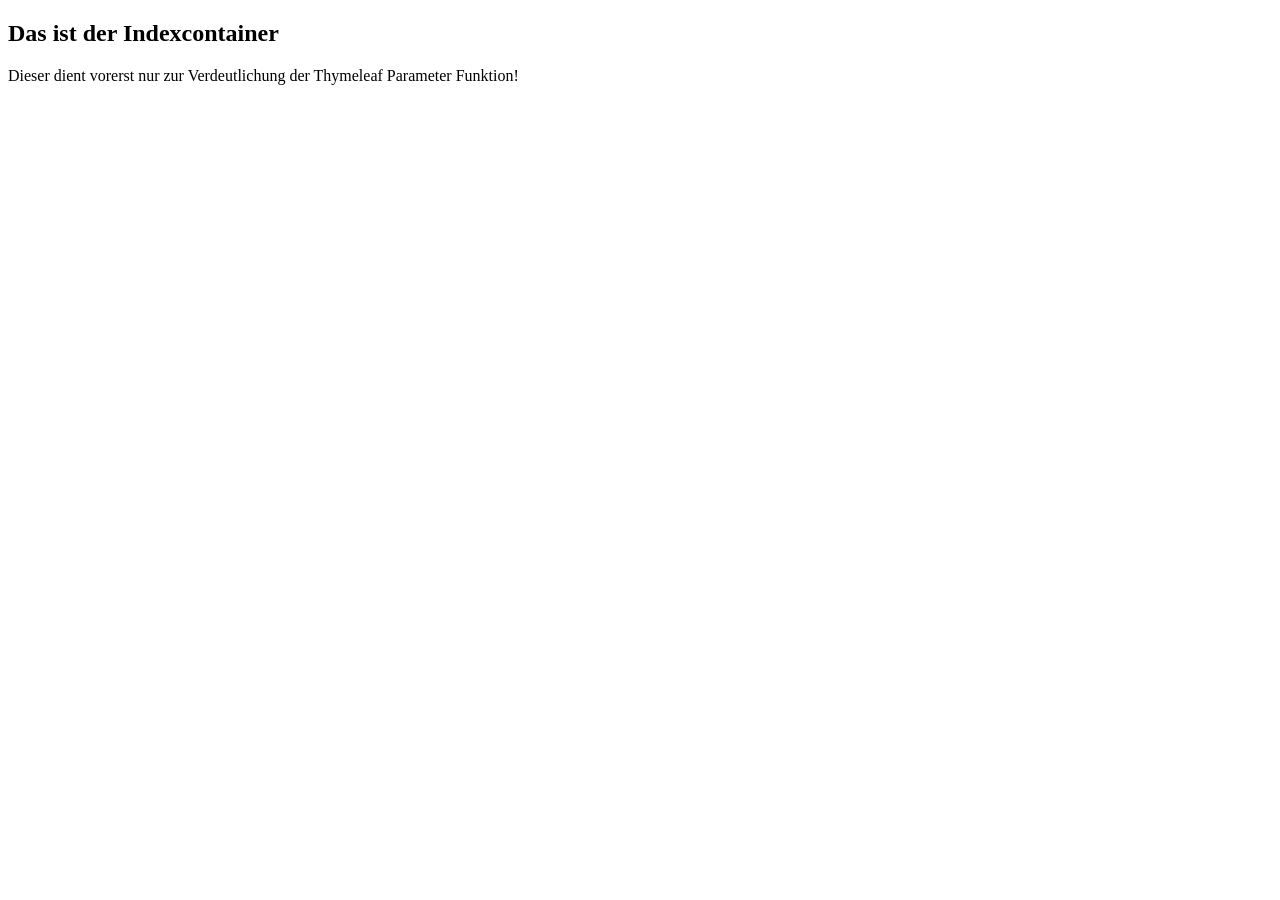
==== web/WEB-INF/views/index.html @ 22356c9b "complete backend implementation for changing from manual adding model attributes to use PageSettings" ====
<!DOCTYPE html>
<!--
  ~ Copyright (c) 2015. Tammo Schwindt (Tammon) <dev@tammon.de>
  ~
  ~ This program is free software: you can redistribute it and/or modify
  ~ it under the terms of the GNU General Public License as published by
  ~ the Free Software Foundation, either version 3 of the License, or
  ~ (at your option) any later version.
  ~
  ~ This program is distributed in the hope that it will be useful,
  ~ but WITHOUT ANY WARRANTY; without even the implied warranty of
  ~ MERCHANTABILITY or FITNESS FOR A PARTICULAR PURPOSE. See the
  ~ GNU General Public License for more details.
  ~
  ~ You should have received a copy of the GNU General Public License
  ~ along with this program.  If not, see <http://www.gnu.org/licenses/>.
  -->

<html xmlns:th="http://www.thymeleaf.org">
<head lang="en">
    <meta charset="UTF-8"/>

    <th:block th:replace="fragments/header :: header(${pageSettings.title})"/>

    <script src="../resources/js/index/order-successful-alert.js" type="text/javascript" th:src="@{/static/js/index/order-successful-alert.js}"
            th:if="${pageSettings.orderSucceeded == true}"></script>
</head>
<body>

<nav th:replace="fragments/navbar :: navbar"></nav>

<div class="container">
    <section>
        <h1>Das ist der Indexcontainer</h1>
        Dieser dient vorerst nur zur Verdeutlichung der Thymeleaf Parameter Funktion!
    </section>
</div>

<!--<div th:replace="fragments/intro :: intro"></div>-->

</body>
</html>
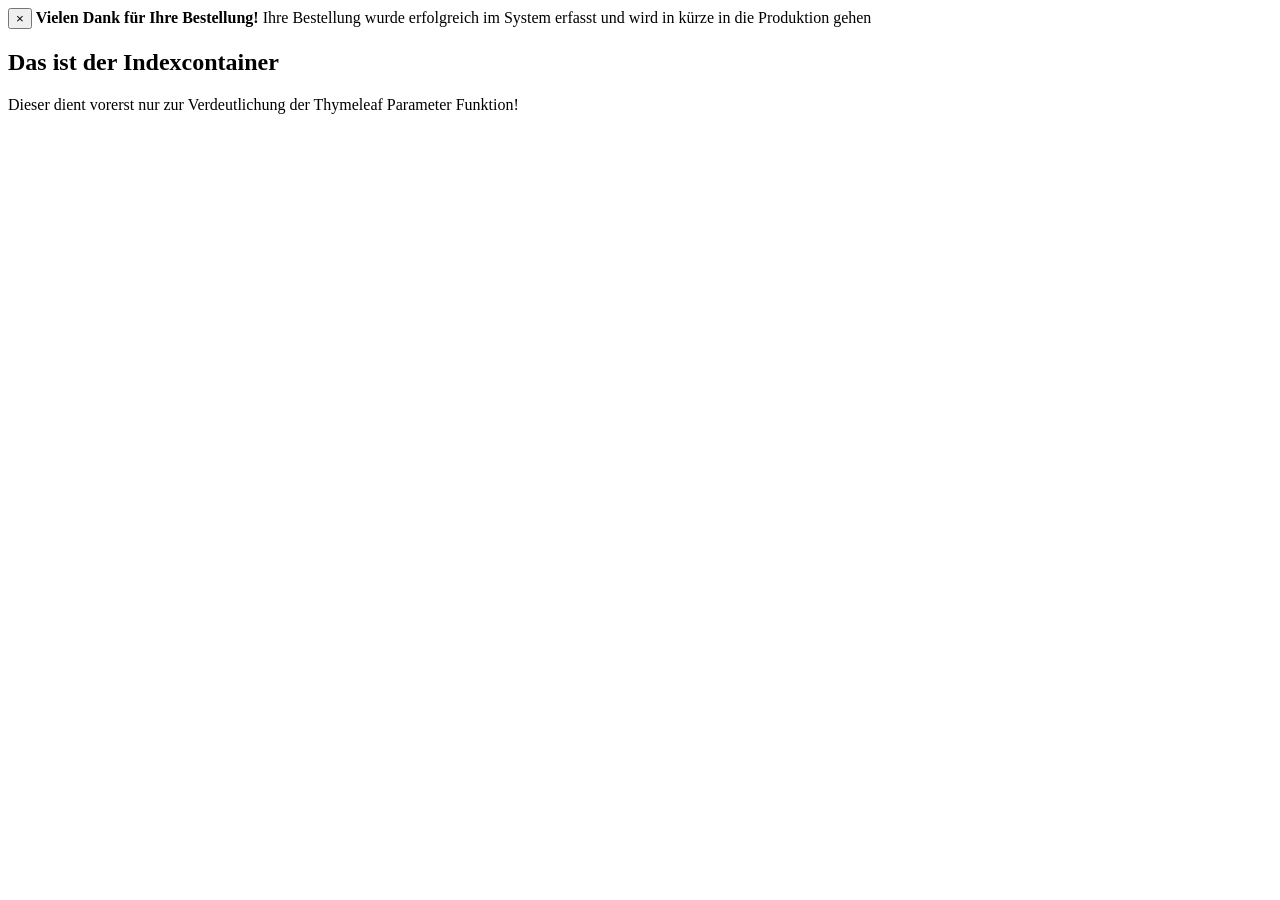
==== commit c54fae78: "added bootstrap alert for order success for non javascript browsers" ====
--- a/web/WEB-INF/views/index.html
+++ b/web/WEB-INF/views/index.html
@@ -23,20 +23,22 @@
     <th:block th:replace="fragments/header :: header(${pageSettings.title})"/>
 
     <script src="../resources/js/index/order-successful-alert.js" type="text/javascript" th:src="@{/static/js/index/order-successful-alert.js}"
-            th:if="${pageSettings.orderSucceeded == true}"></script>
+            th:if="${pageSettings.orderSucceeded}"></script>
 </head>
 <body>
 
 <nav th:replace="fragments/navbar :: navbar"></nav>
 
 <div class="container">
+    <div class="alert alert-success" th:if="${pageSettings.orderSucceeded}" id="">
+    	<button type="button" class="close" data-dismiss="alertSucceededAlert" aria-hidden="true">&times;</button>
+    	<strong>Vielen Dank f&uuml;r Ihre Bestellung!</strong> Ihre Bestellung wurde erfolgreich im System erfasst und wird in k&uuml;rze in die Produktion gehen
+    </div>
     <section>
         <h1>Das ist der Indexcontainer</h1>
         Dieser dient vorerst nur zur Verdeutlichung der Thymeleaf Parameter Funktion!
     </section>
 </div>
 
-<!--<div th:replace="fragments/intro :: intro"></div>-->
-
 </body>
 </html>
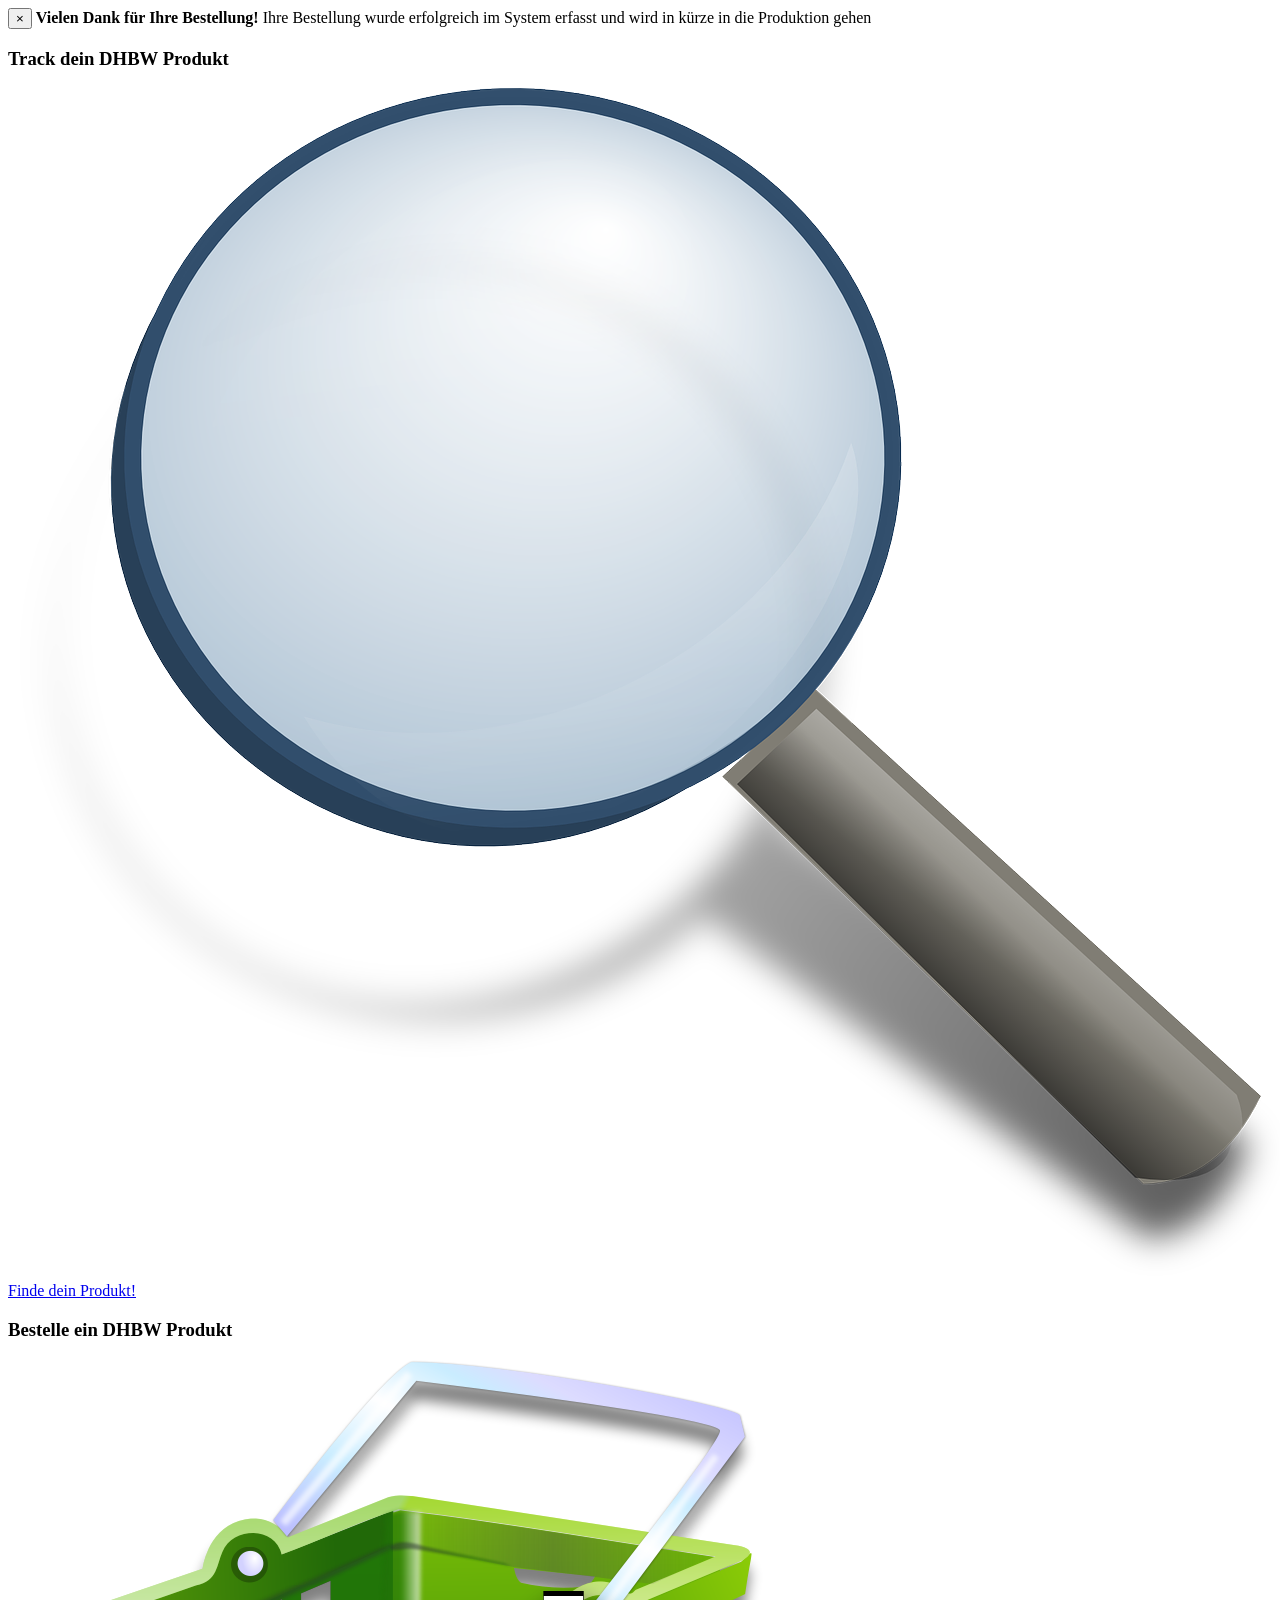
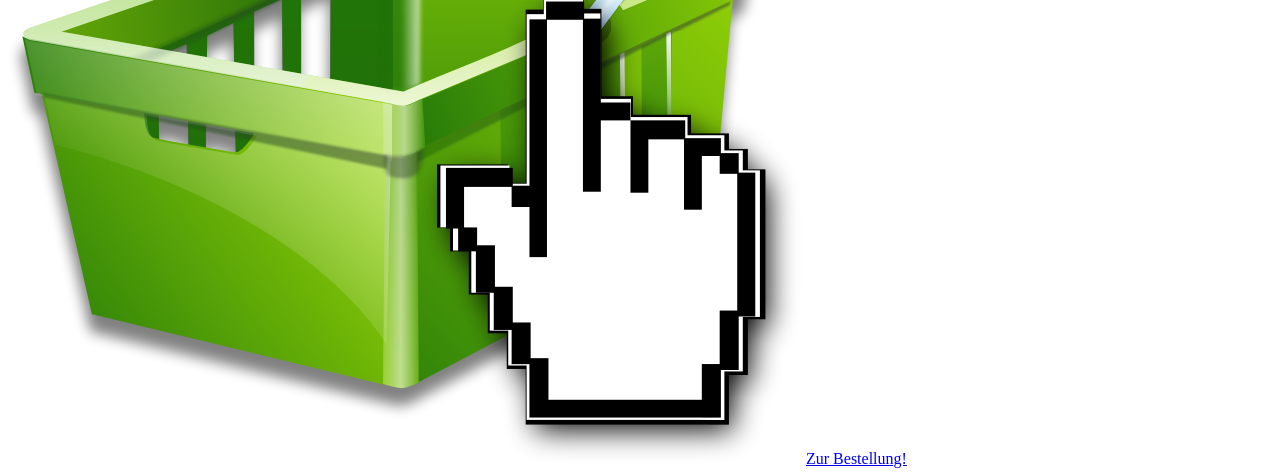
==== commit 240c42eb: "Added panels with links to product and order page" ====
--- a/web/WEB-INF/views/index.html
+++ b/web/WEB-INF/views/index.html
@@ -20,24 +20,51 @@
 <head lang="en">
     <meta charset="UTF-8"/>
 
-    <th:block th:replace="fragments/header :: header(${pageSettings.title})"/>
+    <th:block th:replace="fragments/header :: header(${pageModel.title})"/>
 
     <script src="../resources/js/index/order-successful-alert.js" type="text/javascript" th:src="@{/static/js/index/order-successful-alert.js}"
-            th:if="${pageSettings.orderSucceeded}"></script>
+            th:if="${pageModel.orderSucceeded}"></script>
 </head>
 <body>
 
 <nav th:replace="fragments/navbar :: navbar"></nav>
 
 <div class="container">
-    <div class="alert alert-success" th:if="${pageSettings.orderSucceeded}" id="">
-    	<button type="button" class="close" data-dismiss="alertSucceededAlert" aria-hidden="true">&times;</button>
-    	<strong>Vielen Dank f&uuml;r Ihre Bestellung!</strong> Ihre Bestellung wurde erfolgreich im System erfasst und wird in k&uuml;rze in die Produktion gehen
+    <div class="alert alert-success" th:if="${pageModel.orderSucceeded}" id="orderSucceededAlert">
+        <button type="button" class="close" data-dismiss="alertSucceededAlert" aria-hidden="true">&times;</button>
+        <strong>Vielen Dank f&uuml;r Ihre Bestellung!</strong> Ihre Bestellung wurde erfolgreich im System erfasst und
+        wird in k&uuml;rze in die Produktion gehen
     </div>
-    <section>
-        <h1>Das ist der Indexcontainer</h1>
-        Dieser dient vorerst nur zur Verdeutlichung der Thymeleaf Parameter Funktion!
-    </section>
+
+    <div class="row">
+        <div class="col-xs-12 col-sm-12 col-md-6 col-lg-6">
+            <div class="panel panel-default">
+                <div class="panel-heading">
+                    <h3 class="panel-title">Track dein DHBW Produkt</h3>
+                </div>
+                <div class="panel-body">
+                    <img src="../resources/images/magnifying-glass.png" class="img-responsive center-block limit-height"
+                         th:src="@{/static/images/magnifying-glass.png}" alt="track product"/>
+                    <a class="btn btn-danger center-block" type="button" href="/fim" th:href="@{/fim}">Finde dein
+                        Produkt!</a>
+                </div>
+            </div>
+        </div>
+        <div class="col-xs-12 col-sm-12 col-md-6 col-lg-6">
+            <div class="panel panel-default">
+                <div class="panel-heading">
+                    <h3 class="panel-title">Bestelle ein DHBW Produkt</h3>
+                </div>
+                <div class="panel-body ">
+                    <img class="img-responsive center-block limit-height" src="../resources/images/order-basket.png"
+                         th:src="@{/static/images/order-basket.png}" alt="order"/>
+                    <a class="btn btn-danger center-block" type="button" href="/order" th:href="@{/order}">Zur
+                        Bestellung!</a>
+                </div>
+            </div>
+        </div>
+    </div>
+
 </div>
 
 </body>
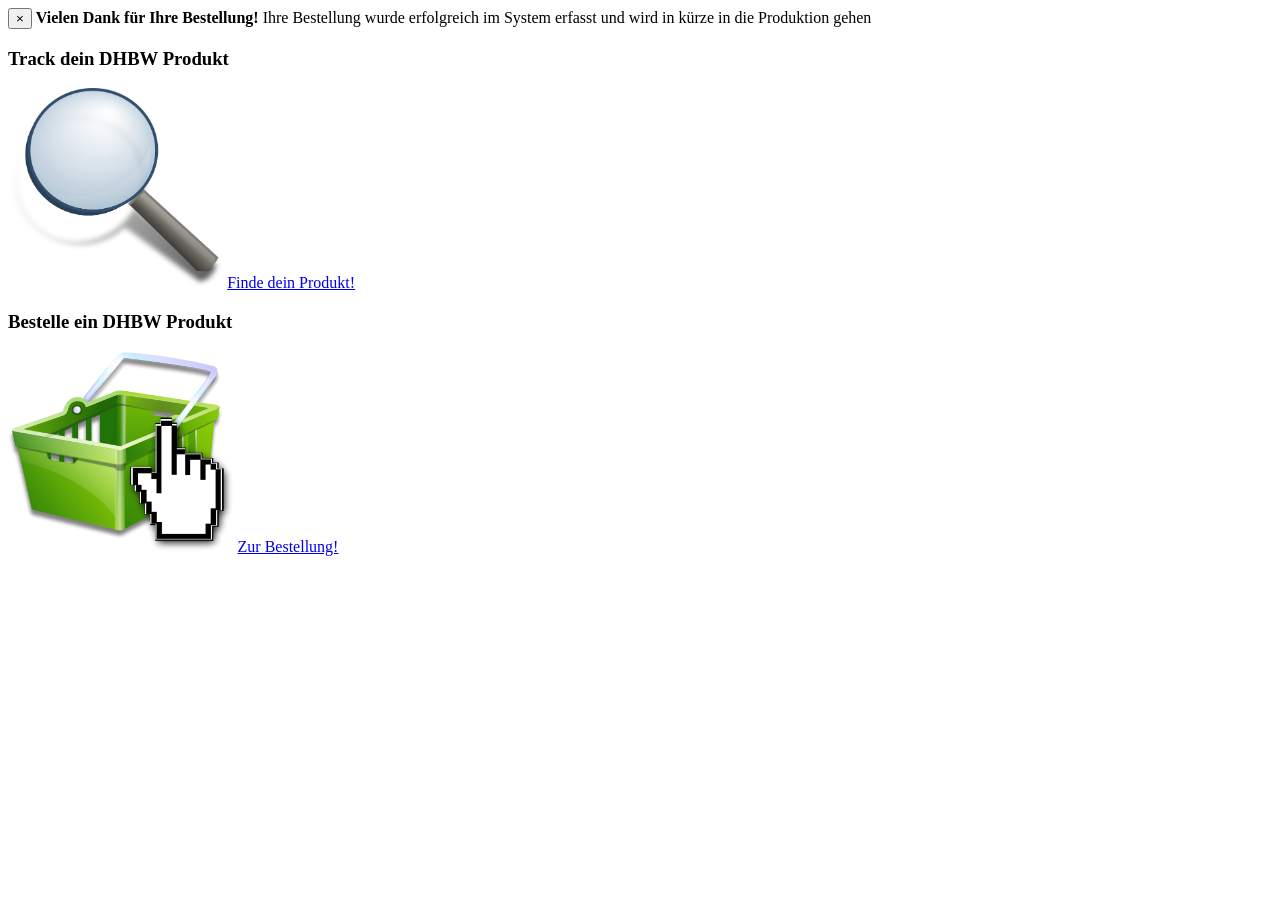
==== commit fed87a8d: "added specific style for index page limits the height of the images in panels" ====
--- a/web/WEB-INF/views/index.html
+++ b/web/WEB-INF/views/index.html
@@ -22,7 +22,11 @@
 
     <th:block th:replace="fragments/header :: header(${pageModel.title})"/>
 
-    <script src="../resources/js/index/order-successful-alert.js" type="text/javascript" th:src="@{/static/js/index/order-successful-alert.js}"
+    <link href="../resources/css/index/index-style.css" th:href="@{/static/css/index/index-style.css}" type="text/css"
+          rel="stylesheet"/>
+
+    <script src="../resources/js/index/order-successful-alert.js" type="text/javascript"
+            th:src="@{/static/js/index/order-successful-alert.js}"
             th:if="${pageModel.orderSucceeded}"></script>
 </head>
 <body>
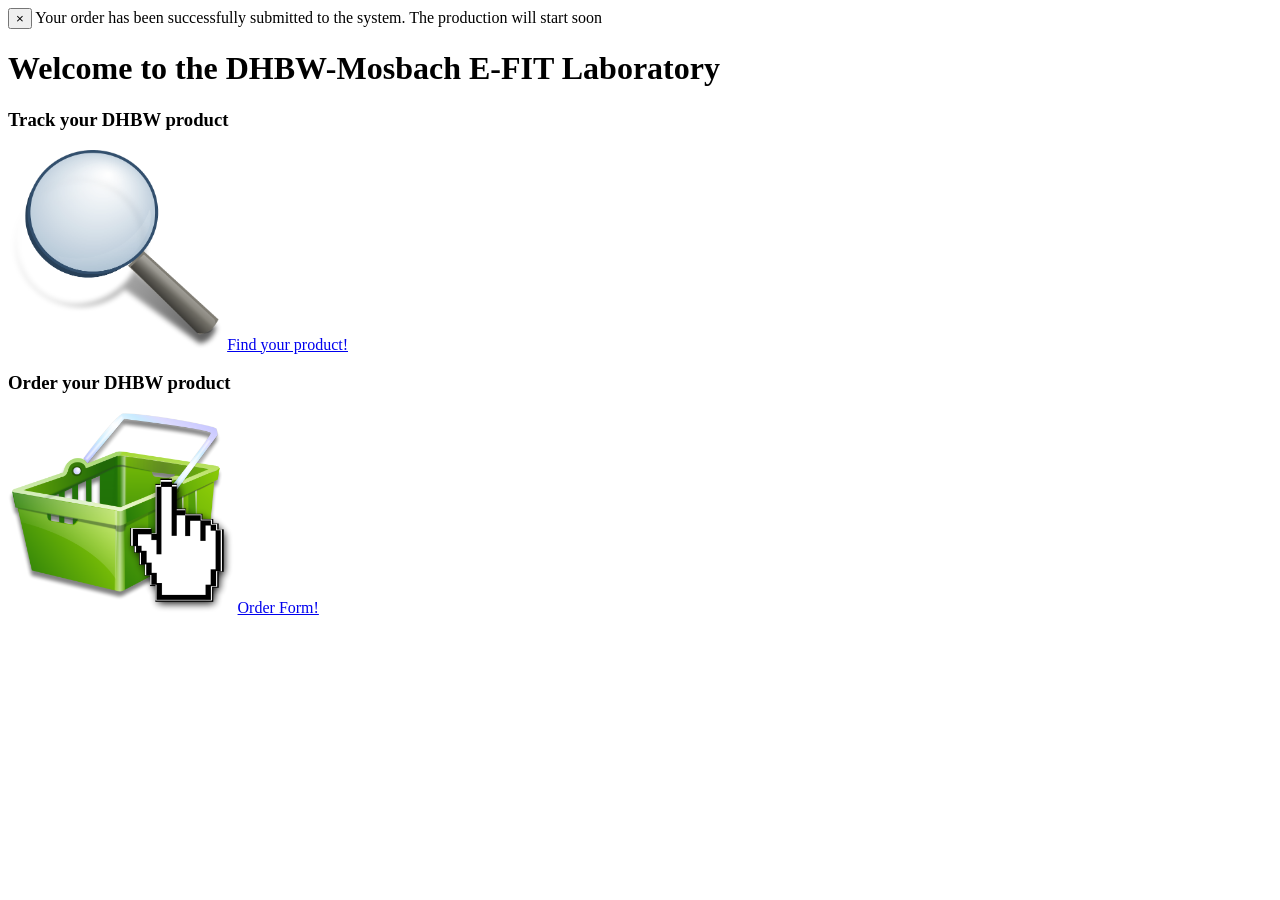
==== commit 45d6902e: "implemented internationalization in views including JavaScript files" ====
--- a/web/WEB-INF/views/index.html
+++ b/web/WEB-INF/views/index.html
@@ -36,34 +36,36 @@
 <div class="container">
     <div class="alert alert-success" th:if="${pageModel.orderSucceeded}" id="orderSucceededAlert">
         <button type="button" class="close" data-dismiss="alertSucceededAlert" aria-hidden="true">&times;</button>
-        <strong>Vielen Dank f&uuml;r Ihre Bestellung!</strong> Ihre Bestellung wurde erfolgreich im System erfasst und
-        wird in k&uuml;rze in die Produktion gehen
+        <strong th:text="#{order.orderSuccess.thanks}"></strong><span th:text="#{order.orderSuccess.message}">Your order has been successfully submitted to the system. The production will start soon</span>
     </div>
+
+    <h1 th:text="#{index.heading}">Welcome to the DHBW-Mosbach E-FIT Laboratory</h1>
 
     <div class="row">
         <div class="col-xs-12 col-sm-12 col-md-6 col-lg-6">
             <div class="panel panel-default">
                 <div class="panel-heading">
-                    <h3 class="panel-title">Track dein DHBW Produkt</h3>
+                    <h3 class="panel-title" th:text="#{index.product.heading}">Track your DHBW product</h3>
                 </div>
                 <div class="panel-body">
                     <img src="../resources/images/magnifying-glass.png" class="img-responsive center-block limit-height"
                          th:src="@{/static/images/magnifying-glass.png}" alt="track product"/>
-                    <a class="btn btn-danger center-block" type="button" href="/fim" th:href="@{/fim}">Finde dein
-                        Produkt!</a>
+                    <a class="btn btn-danger center-block" type="button" href="/fim" th:href="@{/fim}" th:text="#{index.product.button
+                    }">Find your
+                        product!</a>
                 </div>
             </div>
         </div>
         <div class="col-xs-12 col-sm-12 col-md-6 col-lg-6">
             <div class="panel panel-default">
                 <div class="panel-heading">
-                    <h3 class="panel-title">Bestelle ein DHBW Produkt</h3>
+                    <h3 class="panel-title" th:text="#{index.order.heading}">Order your DHBW product</h3>
                 </div>
                 <div class="panel-body ">
                     <img class="img-responsive center-block limit-height" src="../resources/images/order-basket.png"
                          th:src="@{/static/images/order-basket.png}" alt="order"/>
-                    <a class="btn btn-danger center-block" type="button" href="/order" th:href="@{/order}">Zur
-                        Bestellung!</a>
+                    <a class="btn btn-danger center-block" type="button" href="/order" th:href="@{/order}"
+                       th:text="#{index.order.button}">Order Form!</a>
                 </div>
             </div>
         </div>
